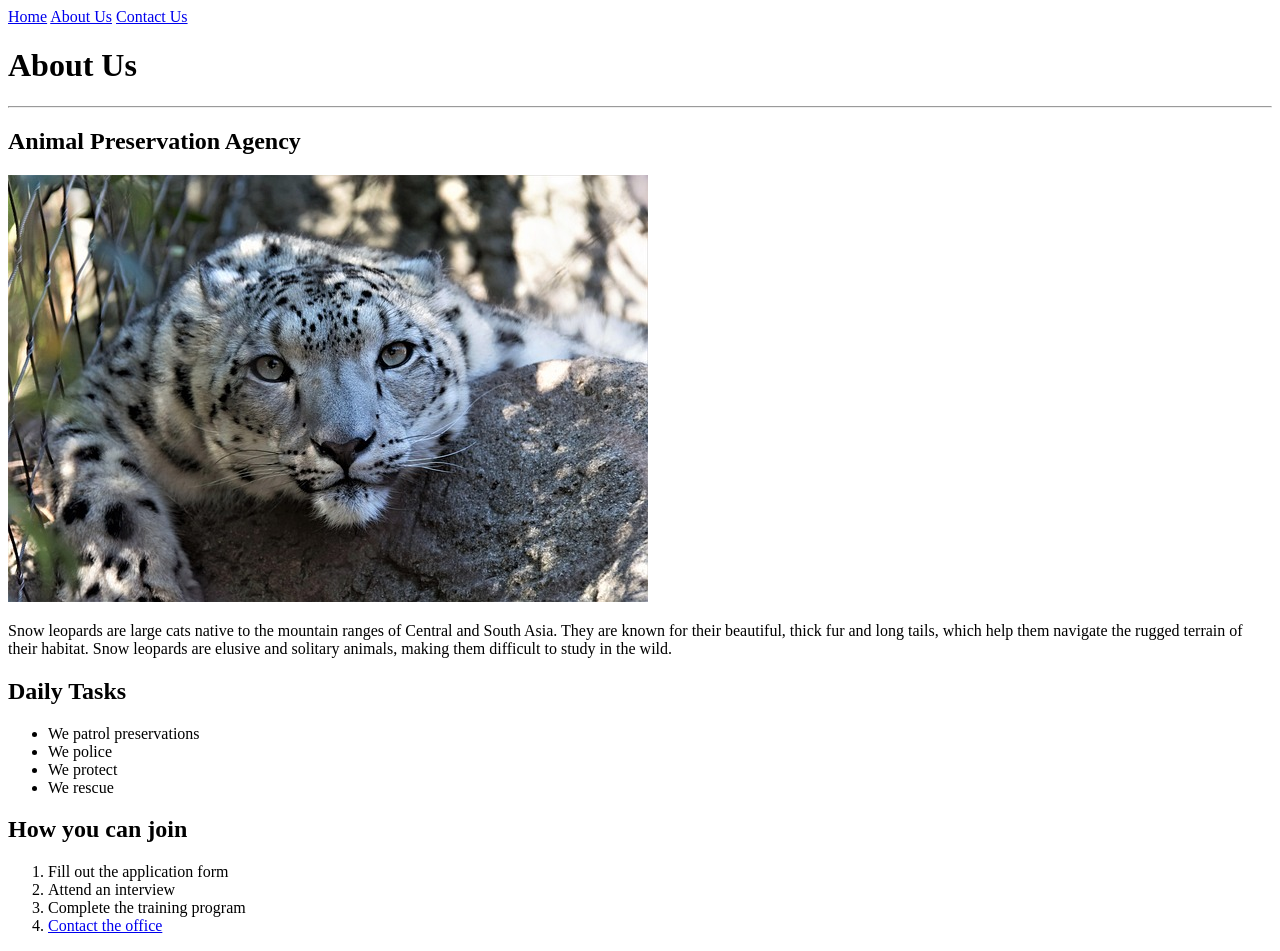
==== about_us.html @ d62de5c1 "First draft of website" ====
<!DOCTYPE html>
<html lang="en">
<head>
    <meta charset="UTF-8">
    <meta name="viewport" content="width=device-width, initial-scale=1.0">
    <title>About Us</title>
</head>
<body>

    <a href="index.html">Home</a>
    <a href="about_us.html">About Us</a>
    <a href="contact_us.html">Contact Us</a>
    
    <h1>About Us</h1>
    <hr />

    <h2>Animal Preservation Agency</h2>
    <img src="images/snow-leopard.jpg" alt="Snow Leopard" />
    <p>Snow leopards are large cats native to the mountain ranges of Central and 
        South Asia. They are known for their beautiful, thick fur and long tails, 
        which help them navigate the rugged terrain of their habitat. Snow leopards 
        are elusive and solitary animals, making them difficult to study in the 
        wild.</p>

    <h2>Daily Tasks</h2>
    <ul>
        <li>We patrol preservations</li>
        <li>We police</li>
        <li>We protect</li>
        <li>We rescue</li>
    </ul>
    
    <h2>How you can join</h2>
    <ol>
        <li>Fill out the application form</li>
        <li>Attend an interview</li>
        <li>Complete the training program</li>
        <li>
            <a href="contact_us.html">Contact the office</a>
        </li>
    </ol>

</body>
</html>
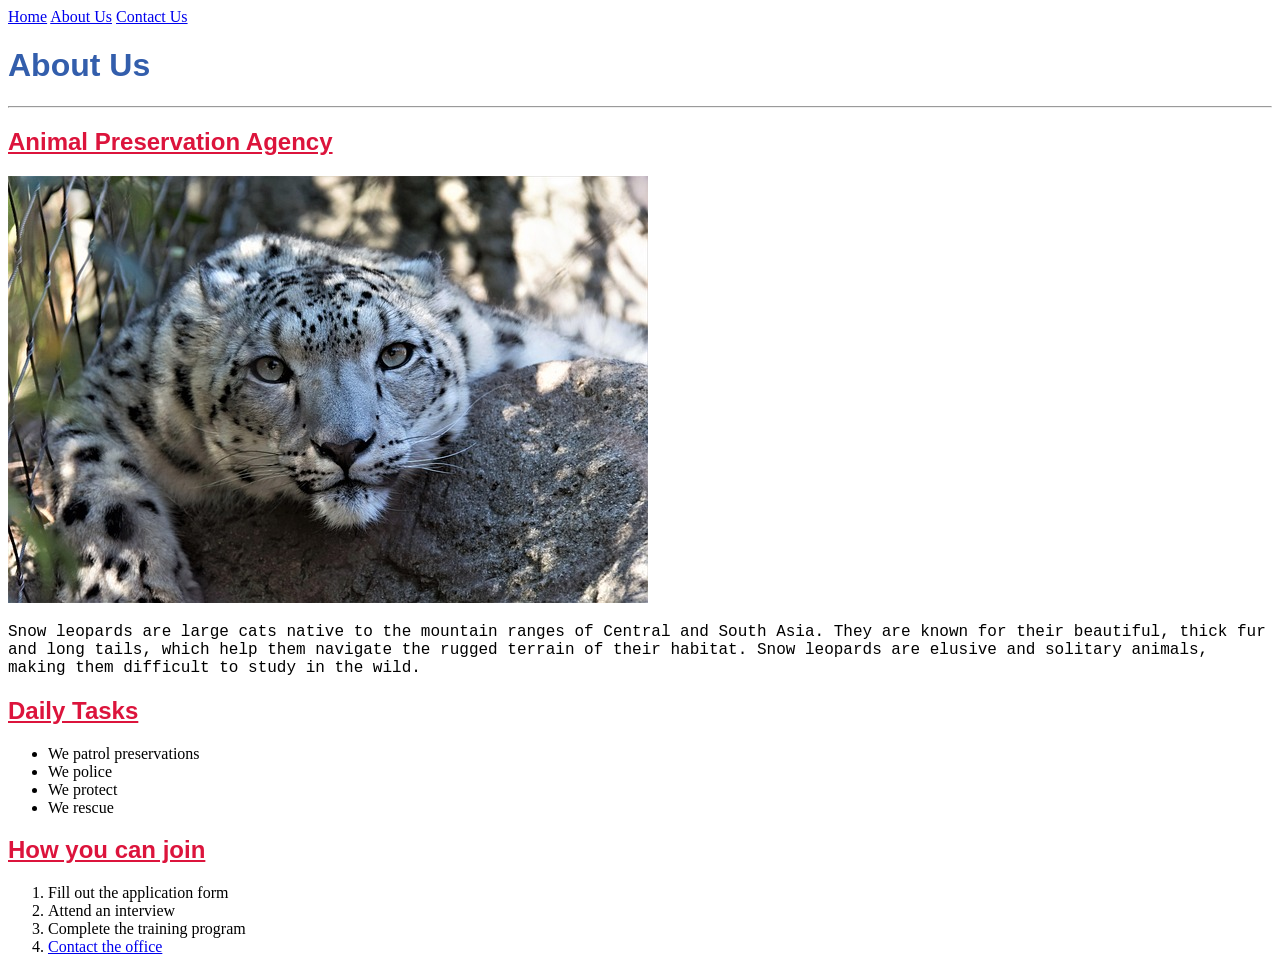
==== commit 2624906b: "Added external CSS" ====
--- a/about_us.html
+++ b/about_us.html
@@ -4,6 +4,7 @@
     <meta charset="UTF-8">
     <meta name="viewport" content="width=device-width, initial-scale=1.0">
     <title>About Us</title>
+    <link rel="stylesheet" href="stylesheets/site.css" />
 </head>
 <body>
 
--- a/stylesheets/site.css
+++ b/stylesheets/site.css
@@ -0,0 +1,13 @@
+h1{
+    color: rgb(51, 94, 172);
+}
+h2{
+    color: crimson;
+    text-decoration: underline;
+}
+h1, h2, h3, h4, h5, h6{
+    font-family: 'franklin gothic medium', 'arial narrow', arial, sans-serif;
+}
+p{
+    font-family: 'courier new', courier, monospace;
+}
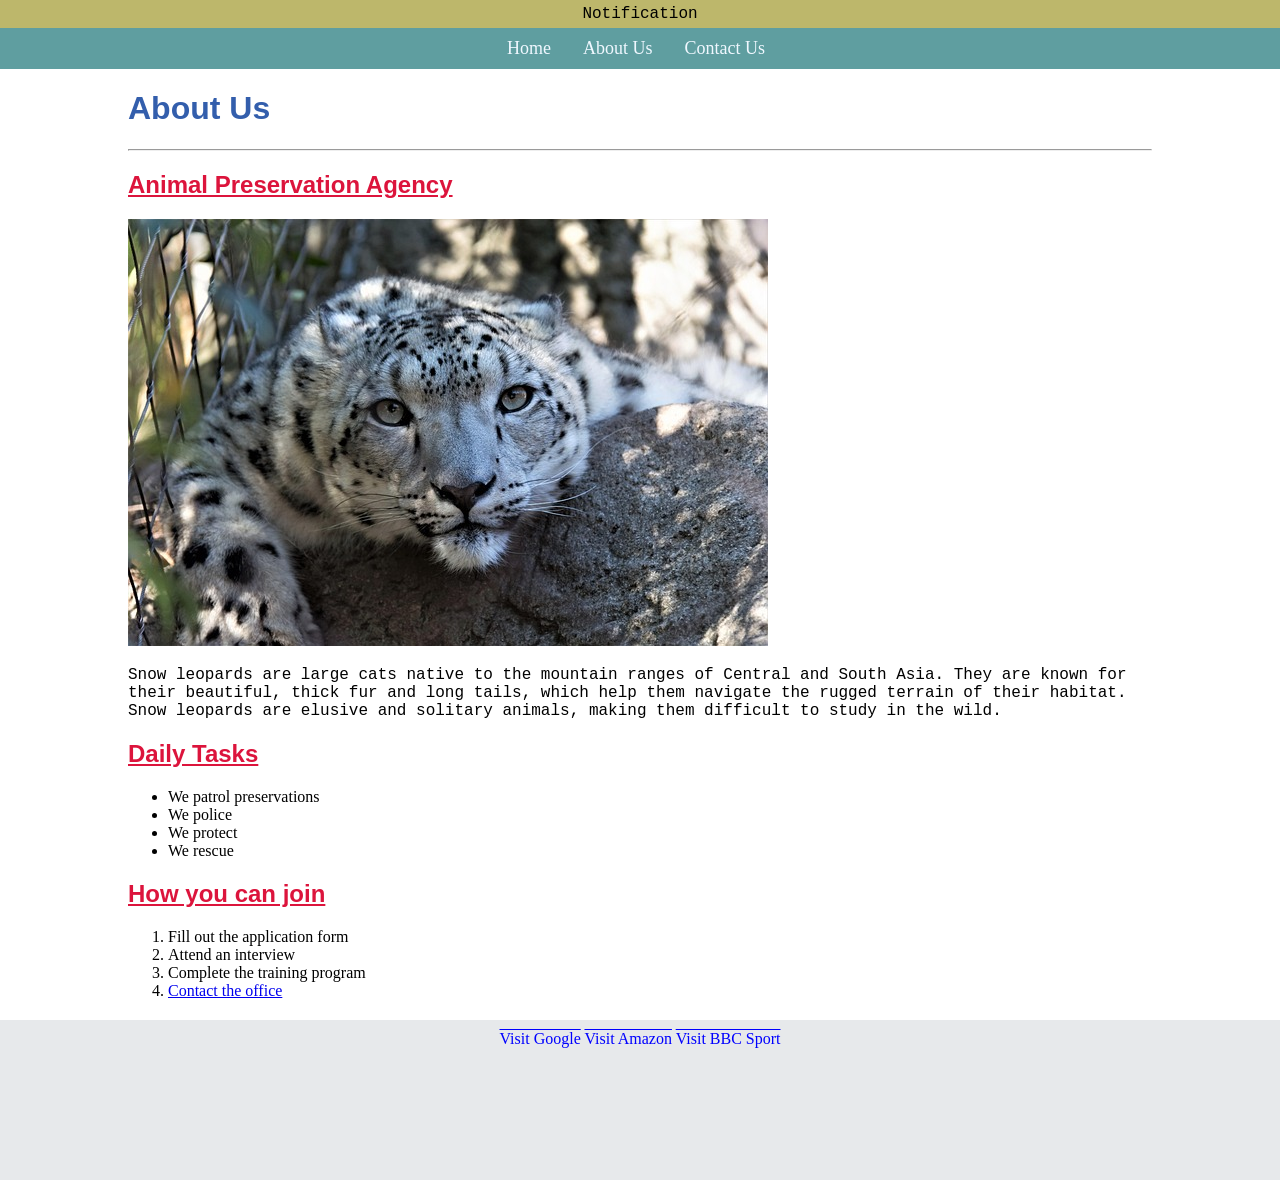
==== commit 34737537: "Added CSS and website structure" ====
--- a/about_us.html
+++ b/about_us.html
@@ -8,38 +8,69 @@
 </head>
 <body>
 
-    <a href="index.html">Home</a>
-    <a href="about_us.html">About Us</a>
-    <a href="contact_us.html">Contact Us</a>
-    
-    <h1>About Us</h1>
-    <hr />
+    <header>
+         
+         <div id="banner">
+            <p>Notification</p>
+         </div>
 
-    <h2>Animal Preservation Agency</h2>
-    <img src="images/snow-leopard.jpg" alt="Snow Leopard" />
-    <p>Snow leopards are large cats native to the mountain ranges of Central and 
-        South Asia. They are known for their beautiful, thick fur and long tails, 
-        which help them navigate the rugged terrain of their habitat. Snow leopards 
-        are elusive and solitary animals, making them difficult to study in the 
-        wild.</p>
+         <nav>
+            <a href="index.html">Home</a>
+            <a href="about_us.html">About Us</a>
+            <a href="contact_us.html">Contact Us</a>            
+         </nav>
 
-    <h2>Daily Tasks</h2>
-    <ul>
-        <li>We patrol preservations</li>
-        <li>We police</li>
-        <li>We protect</li>
-        <li>We rescue</li>
-    </ul>
-    
-    <h2>How you can join</h2>
-    <ol>
-        <li>Fill out the application form</li>
-        <li>Attend an interview</li>
-        <li>Complete the training program</li>
-        <li>
-            <a href="contact_us.html">Contact the office</a>
-        </li>
-    </ol>
+    </header>
+
+    <main>
+
+        <h1>About Us</h1>
+        <hr />
+
+        <article>
+            <h2>Animal Preservation Agency</h2>
+            <img src="images/snow-leopard.jpg" alt="Snow Leopard" />
+            <p>
+                Snow leopards are large cats native to the mountain ranges of Central and 
+                South Asia. They are known for their beautiful, thick fur and long tails, 
+                which help them navigate the rugged terrain of their habitat. Snow leopards 
+                are elusive and solitary animals, making them difficult to study in the 
+                wild.
+            </p>
+        </article>
+        
+        <article>
+            <h2>Daily Tasks</h2>
+            <ul>
+                <li>We patrol preservations</li>
+                <li>We police</li>
+                <li>We protect</li>
+                <li>We rescue</li>
+            </ul>
+        </article>
+
+        <article>
+             <h2>How you can join</h2>
+            <ol>
+                <li>Fill out the application form</li>
+                <li>Attend an interview</li>
+                <li>Complete the training program</li>
+                <li>
+                    <a href="contact_us.html">Contact the office</a>
+                </li>
+            </ol>
+        </article>
+
+
+    </main>
+
+    <footer>
+
+        <a href="https://www.google.com" target="_blank" >Visit Google</a>        
+        <a href="https://www.amazon.co.uk" target="_blank" >Visit Amazon</a>        
+        <a href="https://www.bbc.co.uk/sport" target="_blank" >Visit BBC Sport</a>    
+
+    </footer>
 
 </body>
 </html>
--- a/stylesheets/site.css
+++ b/stylesheets/site.css
@@ -1,3 +1,11 @@
+/*
+    Stick to either div or semantic elements for websites. This is
+    simply showing how to achieve the same effect with both. 
+    The semantic elements are preferred.
+*/
+body{
+    margin: 0;
+}
 h1{
     color: rgb(51, 94, 172);
 }
@@ -10,4 +18,64 @@
 }
 p{
     font-family: 'courier new', courier, monospace;
+}
+
+#banner{
+    background-color: darkkhaki;
+    padding-bottom: 5px;
+    padding-top: 5px;
+    text-align: center;
+}
+
+#banner p{
+    margin: 0;
+}
+
+#nav, nav{
+    background-color: cadetblue;
+    padding: 10px;
+    text-align: center;
+}
+
+#nav a, nav a {
+    color: aliceblue;
+    text-decoration: none;
+    font-size: large;
+    margin-right: 8px;
+    padding: 10px;
+}
+
+#nav a:hover{
+    background-color: aquamarine;
+    color: cadetblue;
+    text-decoration: underline;
+}
+
+nav a:hover{
+    background-color: aquamarine;
+    color: cadetblue;
+    text-decoration: underline;
+}
+
+
+#footer, footer{
+    background-color: #e7e9eb;
+    min-height: 150px;
+    text-align: center;
+    padding-top: 10px;
+}
+
+
+#footer a, footer a{
+    color: blue;
+    text-decoration: overline;   
+}
+
+#main, main{
+    width: 80%;
+    margin: 0 auto;
+}
+
+article{
+    margin-bottom: 20px;
 }
